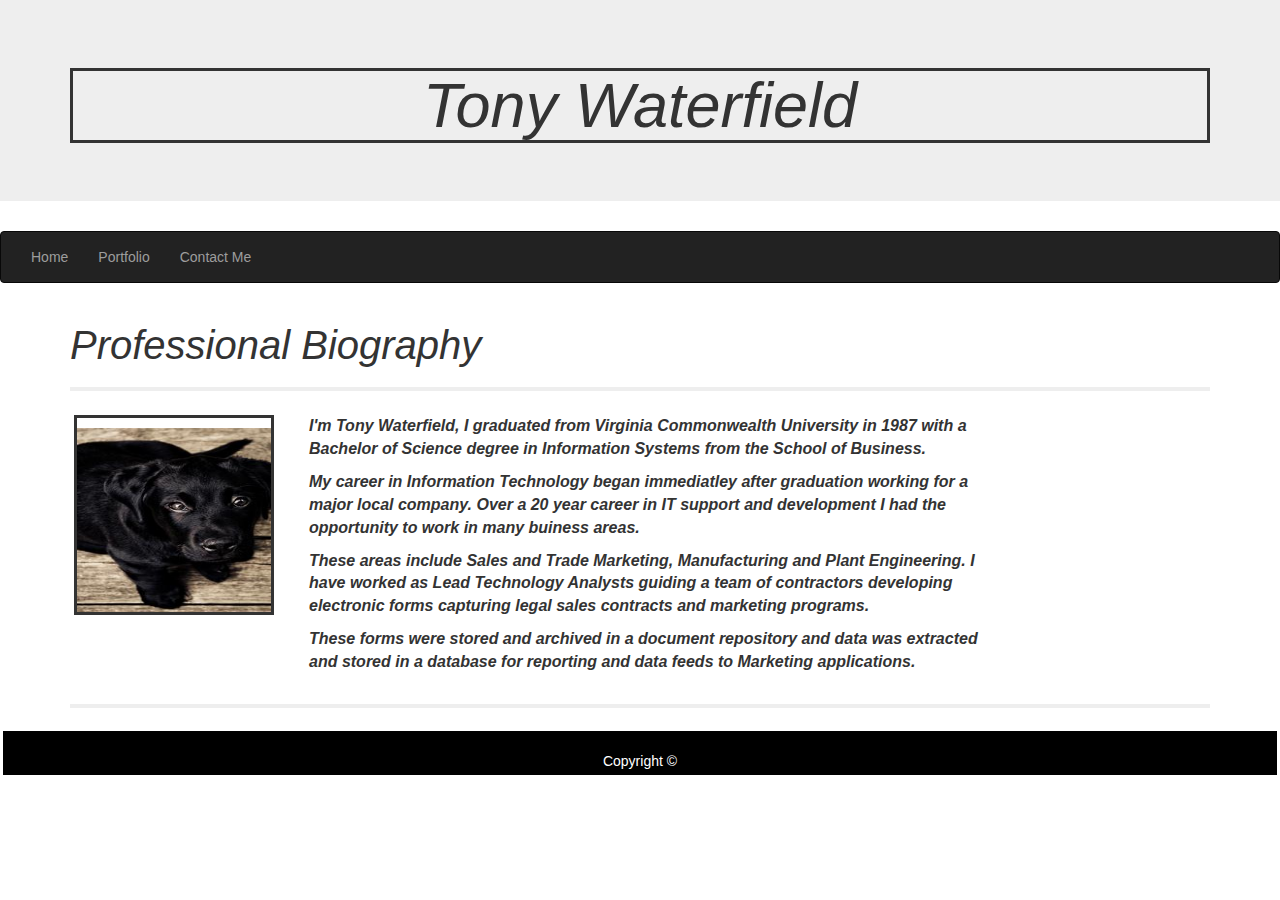
==== index.html @ c2892c9f "transfer files from bootstrap portfolio" ====
<!DOCTYPE html>
<html lang="en">
<head>
  <title>Tony Waterfield Web Development</title>
  <meta charset="utf-8">
  <meta name="viewport" content="width=device-width, initial-scale=1">
  <link rel="stylesheet" href="https://maxcdn.bootstrapcdn.com/bootstrap/3.4.0/css/bootstrap.min.css">  
  <script src="https://ajax.googleapis.com/ajax/libs/jquery/3.4.1/jquery.min.js"></script>
  <script src="https://maxcdn.bootstrapcdn.com/bootstrap/3.4.0/js/bootstrap.min.js"></script>

  <!-- CSS CUSTOMIZATION AFTER BOOTSTRAP-->
  <style>
      h1 {
          text-align: center;
          font-size: 50px;
          font-style: italic;
          border: solid;  
          color: white; 
     }

     hr {
        border-width: 4px;
     }
      
      .navbar-header {
          text-align: center;
          width: 80%;
          margin:auto;
      }
      
      h3 {
          width: 100%;
          font-style: italic;
          font-size: 40px;
      }

      .thumbnail {
         border: none;
      }
      
      img {
         padding-top: 10px;
         float: left;
         margin-right: 10px;
         border: solid;         
      }
    p {
        padding: 0 20px 0 20px;
        font-size: 16px;
        font-style: italic;
        font-weight: bold;
        
    }
    footer {
      width: 100%;
      border: solid;
      color: white;
      background-color: black;
      height: 50px;
      padding-top: 20px;
      text-align: center;
    }
    .jumbotron {
      background-image: "/assets/images/portfolio_pic.jpg";
    }
  </style>
 <!-- END OF CSS CUSTOMIZATION AFTER BOOTSTRAP-->
 <div class="jumbotron jumbotron-fluid">
  <div class="container">
  
    <h1 class="display-4">Tony Waterfield</h1>
    <!-- <p class="lead">This is a modified jumbotron that occupies the entire horizontal space of its parent.</p> -->
  </div>
</div>
</head>
<body>
  <!--  <h1>Tony Waterfield's Webpage Development Portfolio</h1>
  -->
<nav class="navbar navbar-inverse">
  <div class="container-fluid"> 
    <!-- <div class="navbar-header">
        <h1>Tony Waterfield's Webpage Development Portfolio</h1>
      <a class="navbar-brand" href="#">Web Development Portfolio from the University of Richmond's Web Bootcamp:</a>
    </div> -->
    <ul class="nav navbar-nav">
                        <!--      <li class="active"><a href="#">Home</a></li>-->
          <li><a href="index.html">Home</a></li>
          <li><a href="portfolio.html">Portfolio</a></li>
          <li><a href="contact.html">Contact Me</a></li>
    </ul>
  </div>
</nav>  
  

<div class="container">
  <div class="col-md-8"></div>
        <h3>Professional Biography</h3>
        <hr>
    <div class="row"></div>
    <div class="col-md-4>">
      <div class="thumbnail">
         <img src="assets/images/portfolio_pic.jpg" rotate="90" alt="Portfolio Picture" style="width:200px;height:200px;">
         <div class="col-md-8">
            <p>I'm Tony Waterfield, I graduated from Virginia Commonwealth University in 1987 with a Bachelor of Science degree in Information Systems from the School of Business.
            <p>My career in Information Technology began immediatley after graduation working for a major local company.  Over a 20 year career in IT support and development I had the opportunity to work in many buiness areas.</p>
            <p>These areas include Sales and Trade Marketing, Manufacturing and Plant Engineering.  I have worked as Lead Technology Analysts guiding a team of contractors developing electronic forms capturing legal sales contracts and marketing programs.</p>
            <p>These forms were stored and archived in a document repository and data was extracted and stored in a database for reporting and data feeds to Marketing applications.</p>
       </div>
      </div>
    </div>
    <div class="row"></div>
    <hr>


<!-- END OF CONTAINER-->
</div>  <!-- END OF CONTAINER-->
<footer>
  <div class="container">
    Copyright &copy; 
  </div>
</footer>
</body>
</html>
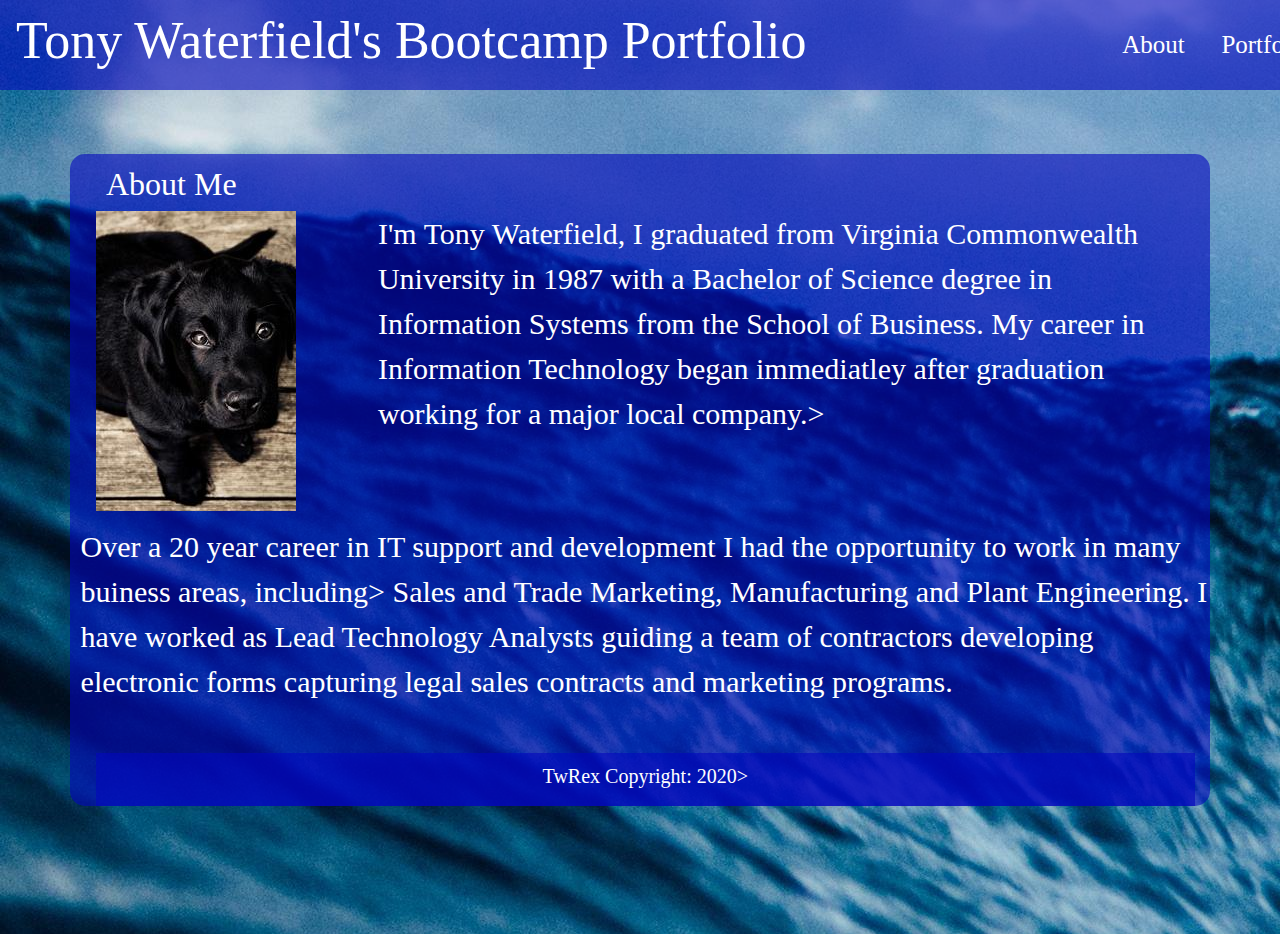
==== commit 332abfab: "update for portfolio 2 assignment" ====
--- a/index.html
+++ b/index.html
@@ -1,123 +1,76 @@
 <!DOCTYPE html>
 <html lang="en">
 <head>
-  <title>Tony Waterfield Web Development</title>
-  <meta charset="utf-8">
-  <meta name="viewport" content="width=device-width, initial-scale=1">
-  <link rel="stylesheet" href="https://maxcdn.bootstrapcdn.com/bootstrap/3.4.0/css/bootstrap.min.css">  
-  <script src="https://ajax.googleapis.com/ajax/libs/jquery/3.4.1/jquery.min.js"></script>
-  <script src="https://maxcdn.bootstrapcdn.com/bootstrap/3.4.0/js/bootstrap.min.js"></script>
+  <meta charset="UTF-8">
+  <meta name="viewport" content="width=device-width, initial-scale=1.0">
+  <meta http-equiv="X-UA-Compatible" content="ie=edge">
+  <title>Tony Waterfield</title>
 
-  <!-- CSS CUSTOMIZATION AFTER BOOTSTRAP-->
-  <style>
-      h1 {
-          text-align: center;
-          font-size: 50px;
-          font-style: italic;
-          border: solid;  
-          color: white; 
-     }
+  <link rel="stylesheet" href="https://stackpath.bootstrapcdn.com/bootstrap/4.3.1/css/bootstrap.min.css" integrity="sha384-ggOyR0iXCbMQv3Xipma34MD+dH/1fQ784/j6cY/iJTQUOhcWr7x9JvoRxT2MZw1T" crossorigin="anonymous">
+  <link rel="stylesheet" type="text/css" href="assets/css/style.css">
+</head>
 
-     hr {
-        border-width: 4px;
-     }
+<body>
+    <nav class="navbar navbar-expand-lg navbar-light">
+      <h1>Tony Waterfield's Bootcamp Portfolio</h1>
+      <button class="navbar-toggler" type="button" data-toggle="collapse" data-target="#navbarNavAltMarkup" aria-controls="navbarNavAltMarkup" aria-expanded="false" aria-label="Toggle navigation">
+        <span class="navbar-toggler-icon"></span>
+      </button> 
+      <div class="collapse navbar-collapse" id="navbarNavAltMarkup">
+        <div class="navbar-nav">
+          <a class="nav-item" href="index.html">About</a>
+          <a class="nav-item" href="portfolio.html">Portfolio</a>
+          <a class="nav-item" href="contact.html">Contact</a>
+        </div>
+      </div>
+    </nav>
+
+    <div class="row">
+        <div class="col-md-12">
+
+        </div>
+    </div>
+
+    <div class="container">
+        <div class="row">
+            <div class="col-md-4">
+              <h2>About Me</h2>
+            </div>
+        </div>
+
+
+
+        <div class="row">
+            <div class="col-md-3">
+                <img src="assets/images/portfolio_pic.jpg" class="img-fluid profile" alt="Responsive image">
+            </div>
+            <div class="col-md-9">
+              <p class="info1">I'm Tony Waterfield, I graduated from Virginia Commonwealth University in 1987 with a Bachelor of Science degree in Information Systems from the School of Business. My career in Information Technology began immediatley after graduation working for a major local company.></p>
+             </div>
+        <div></div>
+    
+        <div class="row">
+            <div class="col-md-12">
+              <p class="info2">Over a 20 year career in IT support and development I had the opportunity to work in many buiness areas, including>
+                Sales and Trade Marketing, Manufacturing and Plant Engineering.  I have worked as Lead Technology Analysts guiding a team of contractors developing electronic forms capturing legal sales contracts and marketing programs.</p></p>
+           </div>
+        </div>
+
+      </div>
+
+      <div class="row">
+          <div class="col-md-12">
+            <footer class="page-footer">
+              <!-- <a class="nav-item"><a> -->
+              <h5>TwRex Copyright: 2020></h5>
       
-      .navbar-header {
-          text-align: center;
-          width: 80%;
-          margin:auto;
-      }
-      
-      h3 {
-          width: 100%;
-          font-style: italic;
-          font-size: 40px;
-      }
-
-      .thumbnail {
-         border: none;
-      }
-      
-      img {
-         padding-top: 10px;
-         float: left;
-         margin-right: 10px;
-         border: solid;         
-      }
-    p {
-        padding: 0 20px 0 20px;
-        font-size: 16px;
-        font-style: italic;
-        font-weight: bold;
-        
-    }
-    footer {
-      width: 100%;
-      border: solid;
-      color: white;
-      background-color: black;
-      height: 50px;
-      padding-top: 20px;
-      text-align: center;
-    }
-    .jumbotron {
-      background-image: "/assets/images/portfolio_pic.jpg";
-    }
-  </style>
- <!-- END OF CSS CUSTOMIZATION AFTER BOOTSTRAP-->
- <div class="jumbotron jumbotron-fluid">
-  <div class="container">
-  
-    <h1 class="display-4">Tony Waterfield</h1>
-    <!-- <p class="lead">This is a modified jumbotron that occupies the entire horizontal space of its parent.</p> -->
-  </div>
-</div>
-</head>
-<body>
-  <!--  <h1>Tony Waterfield's Webpage Development Portfolio</h1>
-  -->
-<nav class="navbar navbar-inverse">
-  <div class="container-fluid"> 
-    <!-- <div class="navbar-header">
-        <h1>Tony Waterfield's Webpage Development Portfolio</h1>
-      <a class="navbar-brand" href="#">Web Development Portfolio from the University of Richmond's Web Bootcamp:</a>
-    </div> -->
-    <ul class="nav navbar-nav">
-                        <!--      <li class="active"><a href="#">Home</a></li>-->
-          <li><a href="index.html">Home</a></li>
-          <li><a href="portfolio.html">Portfolio</a></li>
-          <li><a href="contact.html">Contact Me</a></li>
-    </ul>
-  </div>
-</nav>  
-  
-
-<div class="container">
-  <div class="col-md-8"></div>
-        <h3>Professional Biography</h3>
-        <hr>
-    <div class="row"></div>
-    <div class="col-md-4>">
-      <div class="thumbnail">
-         <img src="assets/images/portfolio_pic.jpg" rotate="90" alt="Portfolio Picture" style="width:200px;height:200px;">
-         <div class="col-md-8">
-            <p>I'm Tony Waterfield, I graduated from Virginia Commonwealth University in 1987 with a Bachelor of Science degree in Information Systems from the School of Business.
-            <p>My career in Information Technology began immediatley after graduation working for a major local company.  Over a 20 year career in IT support and development I had the opportunity to work in many buiness areas.</p>
-            <p>These areas include Sales and Trade Marketing, Manufacturing and Plant Engineering.  I have worked as Lead Technology Analysts guiding a team of contractors developing electronic forms capturing legal sales contracts and marketing programs.</p>
-            <p>These forms were stored and archived in a document repository and data was extracted and stored in a database for reporting and data feeds to Marketing applications.</p>
-       </div>
+            </div>
       </div>
     </div>
-    <div class="row"></div>
-    <hr>
-
-
-<!-- END OF CONTAINER-->
-</div>  <!-- END OF CONTAINER-->
-<footer>
-  <div class="container">
-    Copyright &copy; 
   </div>
-</footer>
+    <script src="https://code.jquery.com/jquery-3.3.1.slim.min.js" integrity="sha384-q8i/X+965DzO0rT7abK41JStQIAqVgRVzpbzo5smXKp4YfRvH+8abtTE1Pi6jizo" crossorigin="anonymous"></script>
+    <script src="https://cdnjs.cloudflare.com/ajax/libs/popper.js/1.14.7/umd/popper.min.js" integrity="sha384-UO2eT0CpHqdSJQ6hJty5KVphtPhzWj9WO1clHTMGa3JDZwrnQq4sF86dIHNDz0W1" crossorigin="anonymous"></script>
+    <script src="https://stackpath.bootstrapcdn.com/bootstrap/4.3.1/js/bootstrap.min.js" integrity="sha384-JjSmVgyd0p3pXB1rRibZUAYoIIy6OrQ6VrjIEaFf/nJGzIxFDsf4x0xIM+B07jRM" crossorigin="anonymous"></script>
 </body>
 </html>
+
--- a/assets/css/style.css
+++ b/assets/css/style.css
@@ -0,0 +1,194 @@
+body {
+    background-image: url("../images/img4.jpg");
+    margin: auto;
+    overflow-x:hidden;
+    
+  }
+
+.body_contact {
+  background-image: url("../images/img4.jpg");
+}
+  .portfolio_image {
+    padding-top: 5%;
+  }
+  
+  .portfolio_image:hover {
+    opacity: 0.8;
+  }
+
+  .info1 , .info2, .info3 {
+    color: white;
+    font-size: 30px;
+    font-family: 'Luckiest Guy', cursive;
+  }
+  
+  .brand {
+    margin-left: 10%;
+   color: white;
+   font-family: 'Luckiest Guy', cursive;
+  }
+  
+  .navbar {
+    background: rgba(4, 7, 190, 0.6);
+    height: 85%;
+  }
+  
+  .navbar-nav {
+    margin-left: 65%;
+    /* font-size: 15px; */
+ 
+  }
+  
+  .container {
+    margin-top: 5%;
+    background:   rgba(4, 7, 190, 0.6);
+    margin-bottom: 10%;
+    /* padding-bottom: 2%; */
+    padding-left: 2%;
+
+  }
+  h1 {
+    font-size: 325%;
+    color: white;
+    font-family: 'Luckiest Guy', cursive;
+  }
+  
+  h2 {
+    padding-left: 3%;
+    padding-top: 3%;
+    color: white;
+    font-family: 'Luckiest Guy', cursive;
+    /* font-size: 120%; */
+  }
+  
+  h5 {
+    text-align: center;
+    color: white;
+    font-family: 'Luckiest Guy', cursive;
+  }
+  
+  hr {
+    background-color: white;
+    /* font-size: 130%; */
+  }
+  
+  .nav-item {
+    color: white;
+    font-size: 25px;
+    margin: 8%;
+    font-family: 'Luckiest Guy', cursive;
+    
+  }
+  
+  .nav-item:hover {
+    color: white;
+    /* font-size: 160%; */
+  }
+ 
+
+  .brand {
+    color:white;
+    /* font-size: 175%; */
+  }
+  
+  .brand:hover {
+    color: white;
+    /* font-size: 175%; */
+  }
+  
+  .page-footer {
+    margin-top: 3%;
+    background:  rgba(4, 7, 190, 0.6);
+    padding: 1%;
+    margin-bottom: 0%;
+    position: fixedrelative;
+    width: 100%
+  }
+  .submit {
+    color: white;
+    margin-bottom: 2%;
+    border: solid;
+    border-radius: 10px;
+  } 
+  
+  .card-title {
+    color: white;
+  }
+  
+  .label {
+    font-size: 150%;
+    color: white;
+    text-align: center;
+  }
+  
+  .link-games:hover {
+    color: white;
+  }
+  
+  .label:hover {
+    color: white;
+  }
+  
+  .bio {
+    font-size: 110%;
+    color: black;
+  }
+  
+  .sinkBottom {
+    position: fixed;
+    bottom: 0%;
+    width: 100%;
+  }
+  
+  .card {
+    margin-top: 5%;
+  background: rgba(4, 7, 190, 0.6);
+  }
+  
+  .card3 {
+    margin-top: 5%;
+    background-color:  rgba(4, 7, 190, 0.6);
+    padding-top:2%;
+  }
+  .visit {
+    background-color: rgba(4, 7, 190, 0.6);
+    color: white;
+    border: solid;
+    border-radius: 10px;
+  }
+  
+  .visit:hover {
+    background-color: white;
+    color: black;
+  }
+  
+  .list-group {
+    padding: 3% 20% 0% 20%;
+  }
+  
+  .list-group-item {
+    color: rgba(4, 7, 190, 0.9);
+  }
+  
+  .profile {
+    padding-bottom: 5%;
+  }
+  
+  .icon {
+    margin-bottom: 2%;
+  }
+  
+  .container {
+    /* padding-top: 2px; */
+    border-radius: 15px;
+  }
+
+  h3 {
+    color: white;
+  }
+
+  a {
+    color:white;
+    font-size: 20px;
+  }
+   